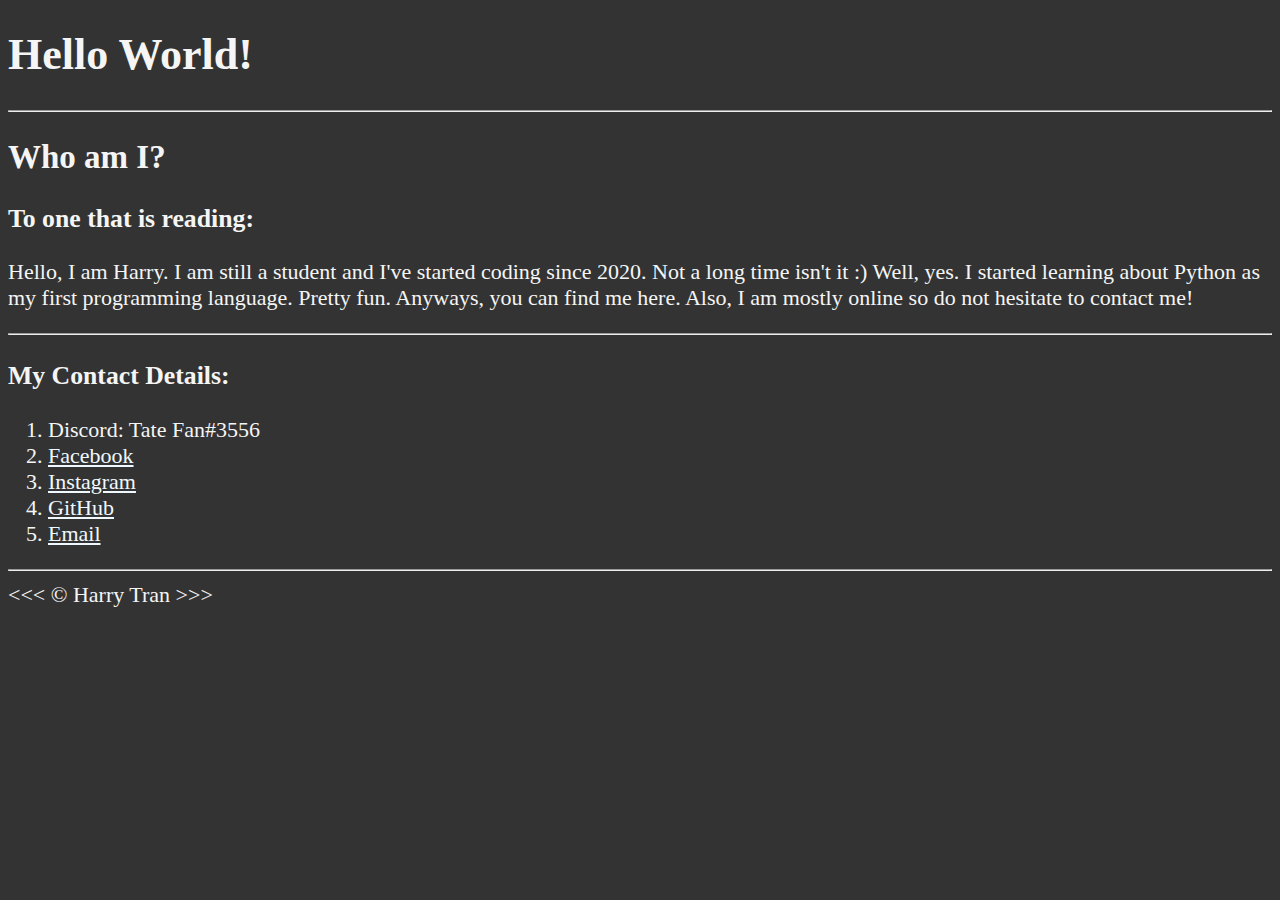
==== about.html @ 23a4339e "HTMLupdate#1" ====
<!DOCTYPE html>
<html lang="en">
<head>
    <meta charset="UTF-8">
    <meta name="Author" content="Harry Tran">
    <meta name="Description" content="All about me">
    <title>About me</title>
    <link rel="stylesheet" href="main.css" type="text/css">
</head>

<body>
    <h1>Hello World!</h1>
    <hr>
    <h2>Who am I?</h2>
    <h3>To one that is reading:</h3>
    <p>Hello, I am Harry. I am still a student and I've started coding since 2020. Not a long time isn't it :) Well, yes. I started learning about Python as my first programming language. Pretty fun. Anyways, you can find me here. Also, I am mostly online so do not hesitate to contact me!  </p>
    <hr>
    <h3>My Contact Details: </h3>
    <ol>
        <li>Discord: Tate Fan#3556</li>
        <li><a href="https://www.facebook.com/profile.php?id=100063747066907">Facebook</a></li>
        <li><a href="https://www.instagram.com/mr.harryispro2022/">Instagram</a></li>
        <li><a href="https://github.com/zombieaattak2009">GitHub</a></li>
        <li><a href="mailto:benvalorant@gmail.com">Email</a></li>
    </ol>
    <hr>
    &lt;&lt;&lt; &copy; Harry Tran &gt;&gt;&gt;
</body>

</html>
---- main.css ----
html {
    font-size: 22px
}

body {
    background-color: #333;
    color: whitesmoke;
}

a {
    color: aliceblue;

}

a:visited {
    color: lightgray;
}

a:hover, a:active {
     color: #eee;
}
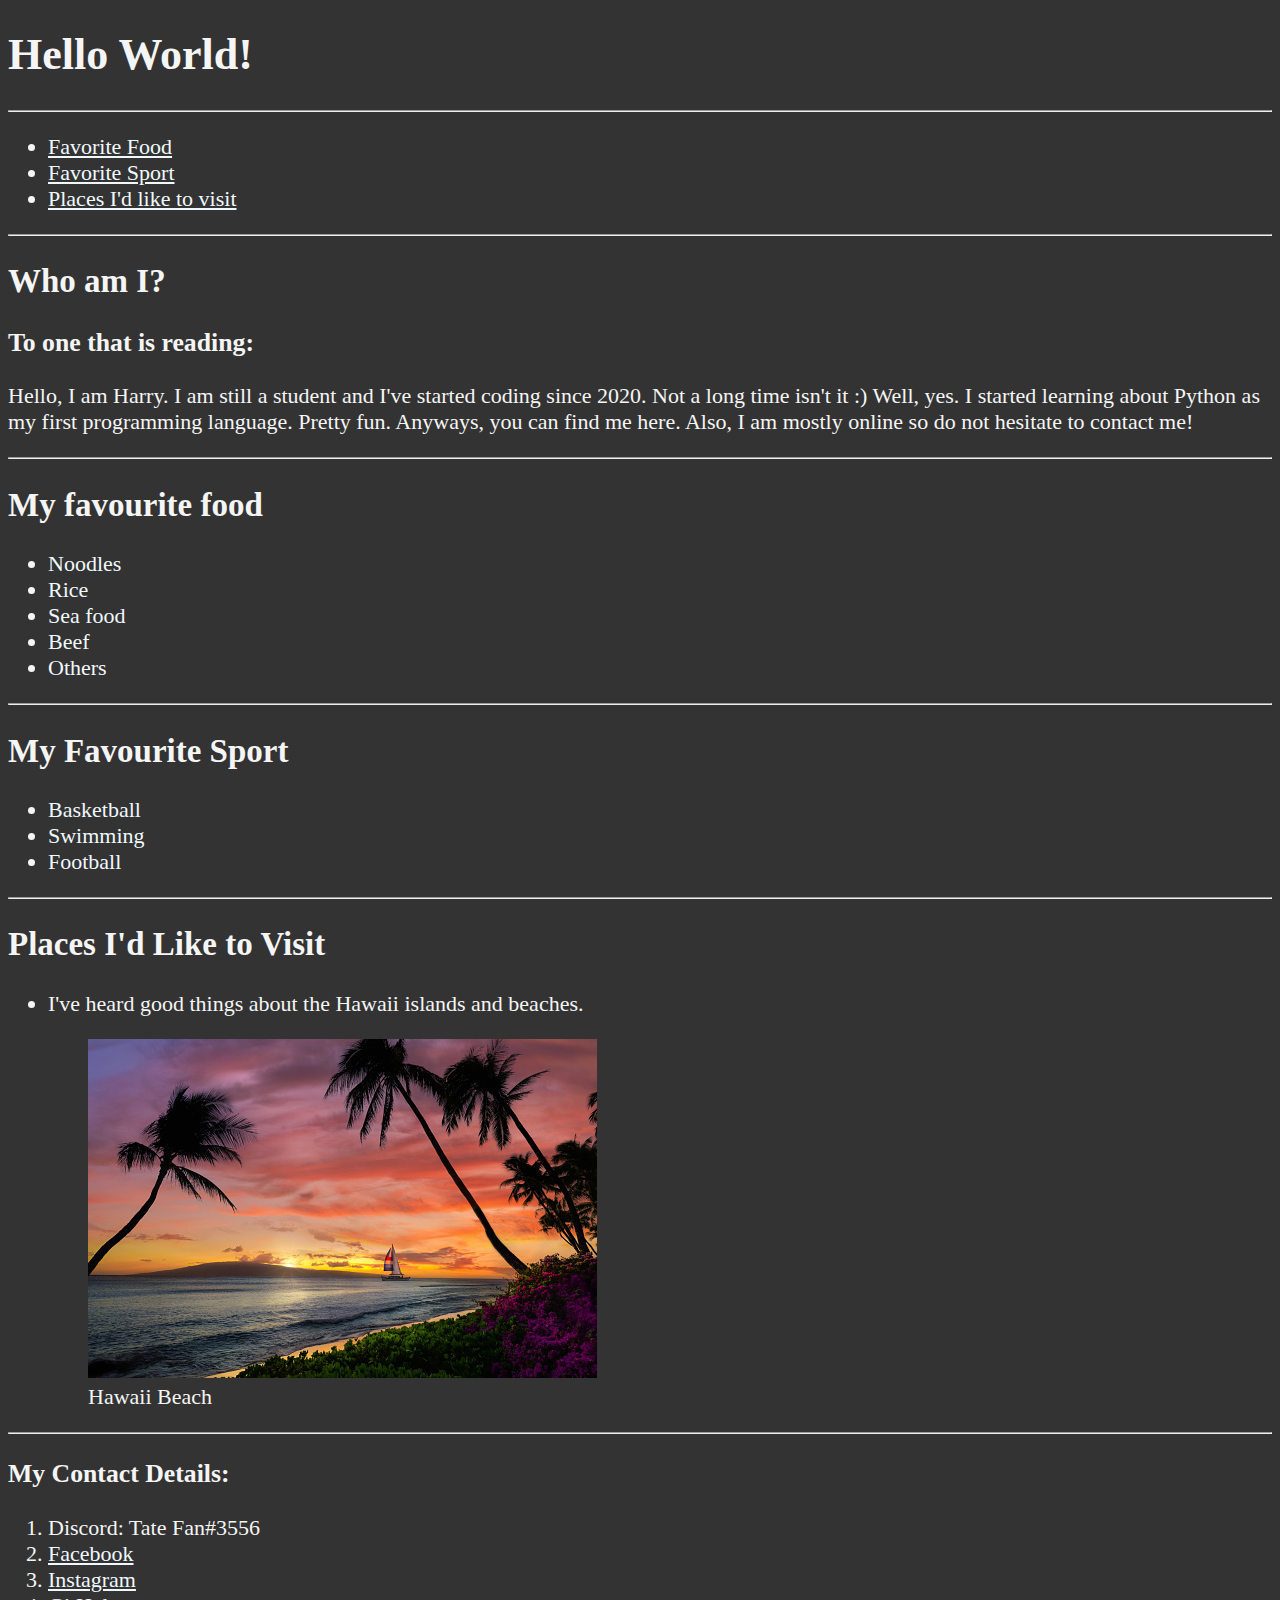
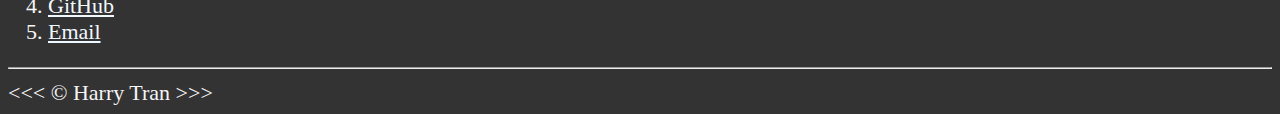
==== commit 172857a5: "HTMLupdate#6" ====
--- a/about.html
+++ b/about.html
@@ -1,30 +1,85 @@
 <!DOCTYPE html>
 <html lang="en">
-<head>
-    <meta charset="UTF-8">
-    <meta name="Author" content="Harry Tran">
-    <meta name="Description" content="All about me">
-    <title>About me</title>
-    <link rel="stylesheet" href="main.css" type="text/css">
-</head>
+    <head>
+        <meta charset="UTF-8" />
+        <meta name="Author" content="Harry Tran" />
+        <meta name="Description" content="All about me" />
+        <title>About me</title>
+        <link rel="stylesheet" href="main.css" type="text/css" />
+    </head>
 
-<body>
-    <h1>Hello World!</h1>
-    <hr>
-    <h2>Who am I?</h2>
-    <h3>To one that is reading:</h3>
-    <p>Hello, I am Harry. I am still a student and I've started coding since 2020. Not a long time isn't it :) Well, yes. I started learning about Python as my first programming language. Pretty fun. Anyways, you can find me here. Also, I am mostly online so do not hesitate to contact me!  </p>
-    <hr>
-    <h3>My Contact Details: </h3>
-    <ol>
-        <li>Discord: Tate Fan#3556</li>
-        <li><a href="https://www.facebook.com/profile.php?id=100063747066907">Facebook</a></li>
-        <li><a href="https://www.instagram.com/mr.harryispro2022/">Instagram</a></li>
-        <li><a href="https://github.com/zombieaattak2009">GitHub</a></li>
-        <li><a href="mailto:benvalorant@gmail.com">Email</a></li>
-    </ol>
-    <hr>
-    &lt;&lt;&lt; &copy; Harry Tran &gt;&gt;&gt;
-</body>
-
-</html>+    <body>
+        <header>
+        <h1>Hello World!</h1>
+        <hr />
+        <nav aria-label="primary-navigation">
+            <ul>
+                <li>
+                    <a href="#favfood">Favorite Food</a>
+                </li>
+                <li>
+                    <a href="#favsport">Favorite Sport</a>
+                </li>
+                <li>
+                    <a href="#end">Places I'd like to visit</a>
+                </li>
+            </ul>
+        </nav>
+    </header>
+        <main>
+        <hr />
+        <h2>Who am I?</h2>
+        <h3>To one that is reading:</h3>
+        <p>
+            Hello, I am Harry. I am still a student and I've started coding since 2020. Not a long time isn't it :) Well, yes. I started learning about Python as my first programming language. Pretty fun. Anyways, you can find me here.
+            Also, I am mostly online so do not hesitate to contact me!
+        </p>
+        <hr />
+        <article id="favfood">
+        <h2>My favourite food</h2>
+        <ul>
+            <li><a>Noodles</a></li>
+            <li><a>Rice</a></li>
+            <li><a>Sea food</a></li>
+            <li><a>Beef</a></li>
+            <li><a>Others</a></li>
+        </ul>
+    </article>
+        <hr />
+        <article id="favsport">
+        <h2>My Favourite Sport</h2>
+        <ul>
+            <li><a>Basketball</a></li>
+            <li><a>Swimming</a></li>
+            <li><a>Football</a></li>
+        </ul>
+        <hr />
+    </article>
+    <article id="end">
+        <h2>Places I'd Like to Visit</h2>
+        <ul>
+            <li>
+                <p>I've heard good things about the Hawaii islands and beaches.</p>
+                <figure>
+                    <img src="Image/hawaii.jpeg" alt="Hawaii Beach" title="I want to visit a Hawaii beach" loading="lazy">
+                    <figcaption>
+                        Hawaii Beach
+                    </figcaption>
+                </figure>
+            </li>
+        </ul>
+        <hr />
+        <h3>My Contact Details:</h3>
+        <ol>
+            <li>Discord: Tate Fan#3556</li>
+            <li><a href="https://www.facebook.com/profile.php?id=100063747066907">Facebook</a></li>
+            <li><a href="https://www.instagram.com/mr.harryispro2022/">Instagram</a></li>
+            <li><a href="https://github.com/zombieaattak2009">GitHub</a></li>
+            <li><a href="mailto:benvalorant@gmail.com">Email</a></li>
+        </ol>
+        <hr />
+    </article>
+    </main>
+        &lt;&lt;&lt; &copy; Harry Tran &gt;&gt;&gt;
+    </body>
+</html>
--- a/main.css
+++ b/main.css
@@ -18,4 +18,11 @@
 
 a:hover, a:active {
      color: #eee;
+}
+
+table, tr, th, td, caption {
+    border: 1px solid #eee;
+    font-family: 'Courier New', Courier, monospace;
+    border-collapse: collapse;
+    padding: 0.5rem;
 }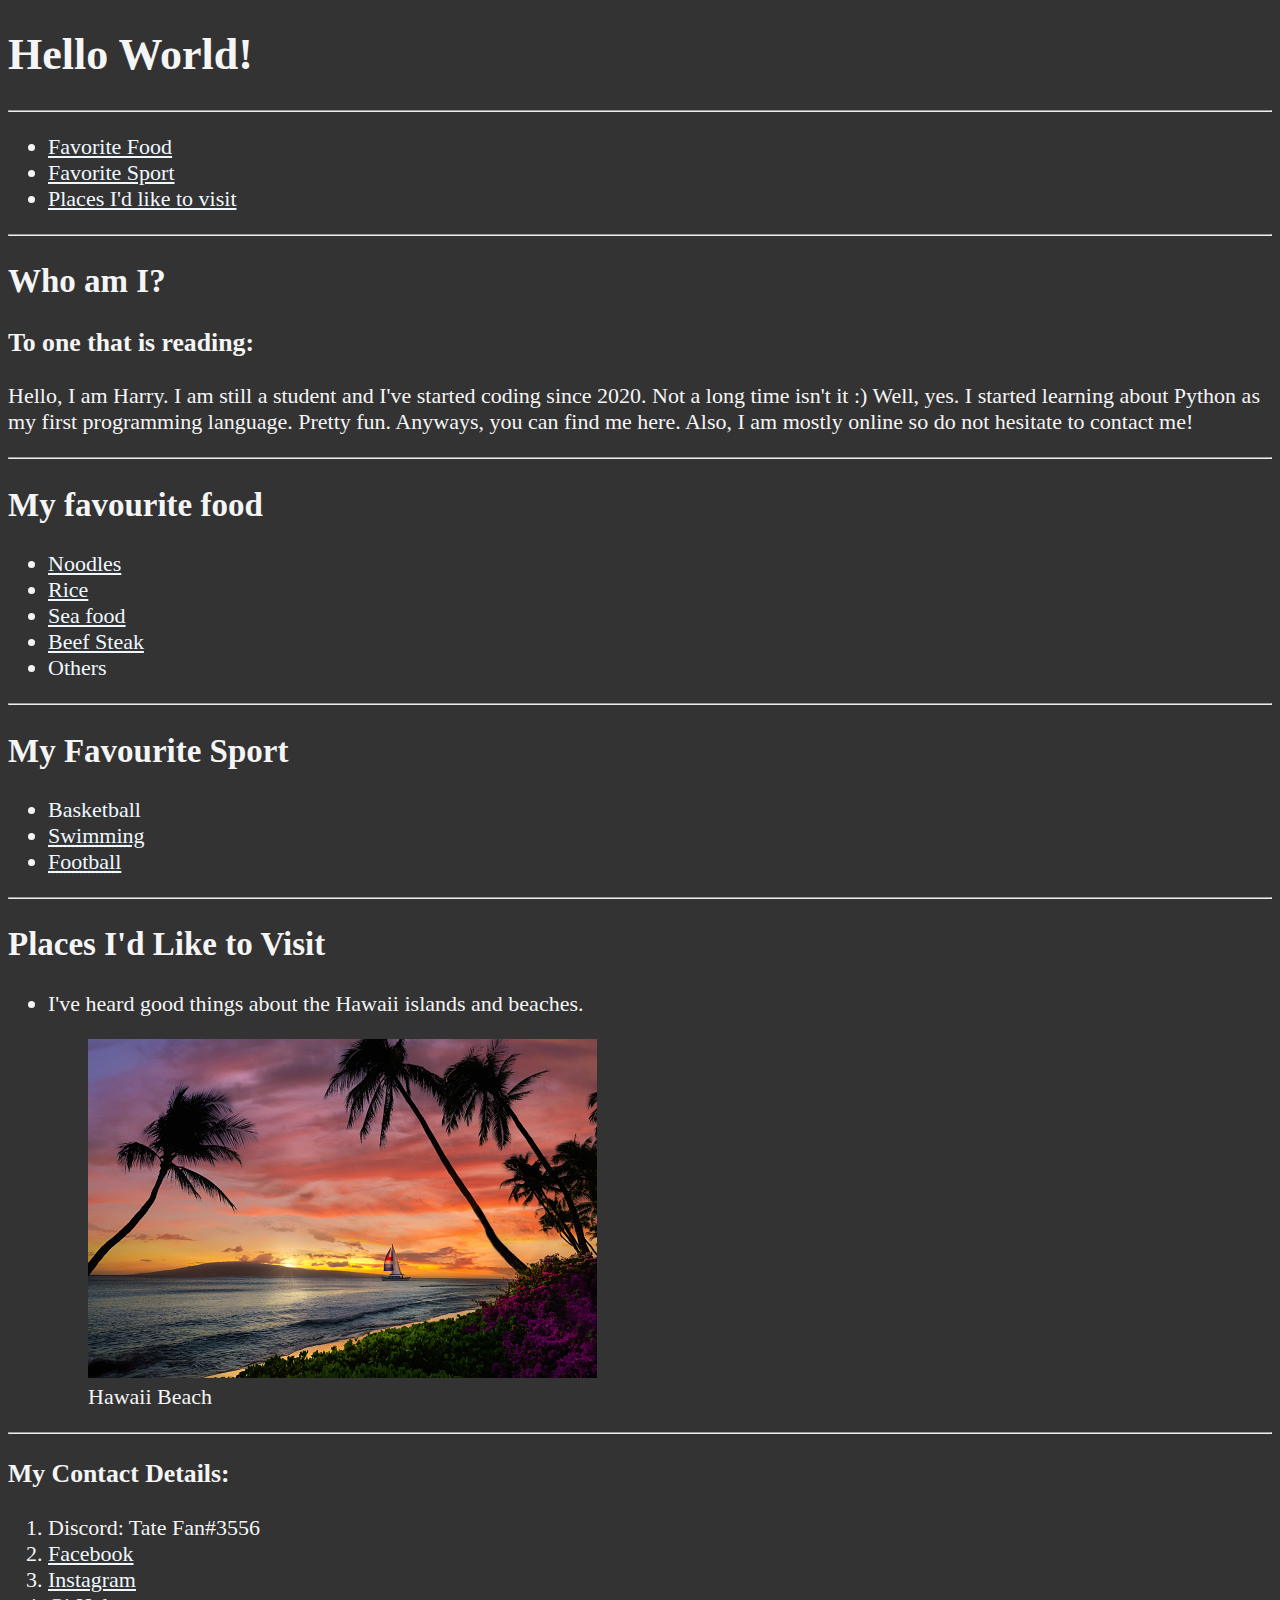
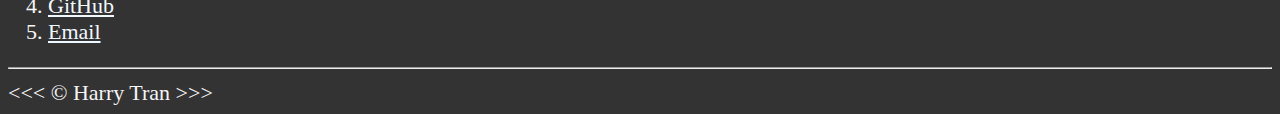
==== commit a62a75e3: "HTMLupdate#7" ====
--- a/about.html
+++ b/about.html
@@ -38,10 +38,10 @@
         <article id="favfood">
         <h2>My favourite food</h2>
         <ul>
-            <li><a>Noodles</a></li>
-            <li><a>Rice</a></li>
-            <li><a>Sea food</a></li>
-            <li><a>Beef</a></li>
+            <abbr title="Rice"><li><a href="https://en.wikipedia.org/wiki/Noodle">Noodles</a></li></abbr>
+            <abbr title="Rice"><li><a href="https://en.wikipedia.org/wiki/Rice">Rice</a></li></abbr>
+            <abbr title="Sea Food"><li><a href="https://en.wikipedia.org/wiki/Seafood">Sea food</a></li></abbr>
+            <abbr title="Beef"><li><a href="https://en.wikipedia.org/wiki/Beefsteak">Beef Steak</a></li></abbr>
             <li><a>Others</a></li>
         </ul>
     </article>
@@ -50,8 +50,8 @@
         <h2>My Favourite Sport</h2>
         <ul>
             <li><a>Basketball</a></li>
-            <li><a>Swimming</a></li>
-            <li><a>Football</a></li>
+            <abbr title="Swimming"><li><a href="https://en.wikipedia.org/wiki/Swimming_(sport)">Swimming</a></li></abbr>
+            <abbr title="Football/Soccer"><li><a href="https://en.wikipedia.org/wiki/Association_football">Football</a></li></abbr>
         </ul>
         <hr />
     </article>
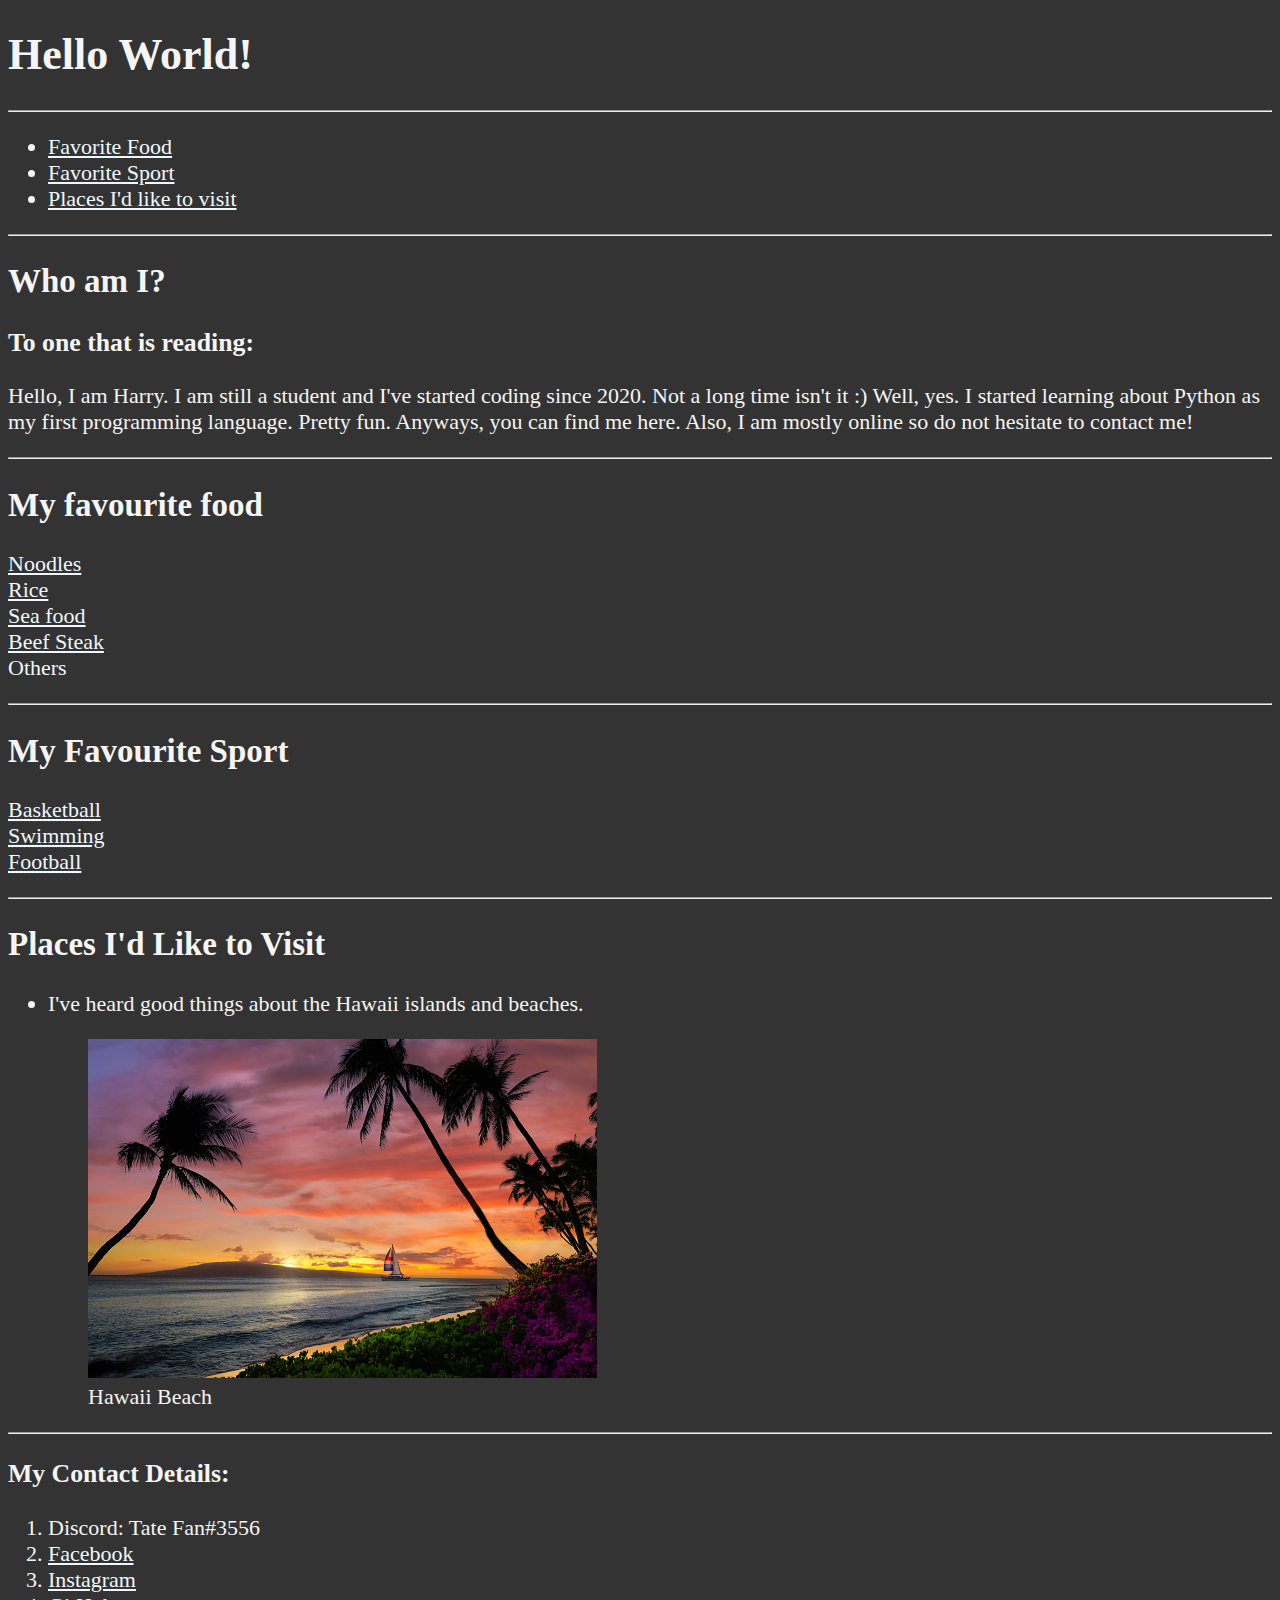
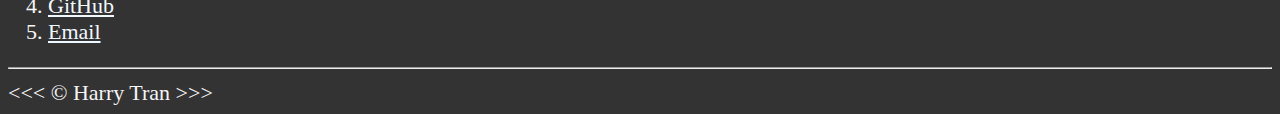
==== commit f015ca09: "Bug Fix #1" ====
--- a/about.html
+++ b/about.html
@@ -10,76 +10,82 @@
 
     <body>
         <header>
-        <h1>Hello World!</h1>
-        <hr />
-        <nav aria-label="primary-navigation">
-            <ul>
-                <li>
-                    <a href="#favfood">Favorite Food</a>
-                </li>
-                <li>
-                    <a href="#favsport">Favorite Sport</a>
-                </li>
-                <li>
-                    <a href="#end">Places I'd like to visit</a>
-                </li>
-            </ul>
-        </nav>
-    </header>
+            <h1>Hello World!</h1>
+            <hr />
+            <nav aria-label="primary-navigation">
+                <ul>
+                    <li>
+                        <a href="#favfood">Favorite Food</a>
+                    </li>
+                    <li>
+                        <a href="#favsport">Favorite Sport</a>
+                    </li>
+                    <li>
+                        <a href="#end">Places I'd like to visit</a>
+                    </li>
+                </ul>
+            </nav>
+        </header>
         <main>
-        <hr />
-        <h2>Who am I?</h2>
-        <h3>To one that is reading:</h3>
-        <p>
-            Hello, I am Harry. I am still a student and I've started coding since 2020. Not a long time isn't it :) Well, yes. I started learning about Python as my first programming language. Pretty fun. Anyways, you can find me here.
-            Also, I am mostly online so do not hesitate to contact me!
-        </p>
-        <hr />
-        <article id="favfood">
-        <h2>My favourite food</h2>
-        <ul>
-            <abbr title="Rice"><li><a href="https://en.wikipedia.org/wiki/Noodle">Noodles</a></li></abbr>
-            <abbr title="Rice"><li><a href="https://en.wikipedia.org/wiki/Rice">Rice</a></li></abbr>
-            <abbr title="Sea Food"><li><a href="https://en.wikipedia.org/wiki/Seafood">Sea food</a></li></abbr>
-            <abbr title="Beef"><li><a href="https://en.wikipedia.org/wiki/Beefsteak">Beef Steak</a></li></abbr>
-            <li><a>Others</a></li>
-        </ul>
-    </article>
-        <hr />
-        <article id="favsport">
-        <h2>My Favourite Sport</h2>
-        <ul>
-            <li><a>Basketball</a></li>
-            <abbr title="Swimming"><li><a href="https://en.wikipedia.org/wiki/Swimming_(sport)">Swimming</a></li></abbr>
-            <abbr title="Football/Soccer"><li><a href="https://en.wikipedia.org/wiki/Association_football">Football</a></li></abbr>
-        </ul>
-        <hr />
-    </article>
-    <article id="end">
-        <h2>Places I'd Like to Visit</h2>
-        <ul>
-            <li>
-                <p>I've heard good things about the Hawaii islands and beaches.</p>
-                <figure>
-                    <img src="Image/hawaii.jpeg" alt="Hawaii Beach" title="I want to visit a Hawaii beach" loading="lazy">
-                    <figcaption>
-                        Hawaii Beach
-                    </figcaption>
-                </figure>
-            </li>
-        </ul>
-        <hr />
-        <h3>My Contact Details:</h3>
-        <ol>
-            <li>Discord: Tate Fan#3556</li>
-            <li><a href="https://www.facebook.com/profile.php?id=100063747066907">Facebook</a></li>
-            <li><a href="https://www.instagram.com/mr.harryispro2022/">Instagram</a></li>
-            <li><a href="https://github.com/zombieaattak2009">GitHub</a></li>
-            <li><a href="mailto:benvalorant@gmail.com">Email</a></li>
-        </ol>
-        <hr />
-    </article>
-    </main>
+            <hr />
+            <h2>Who am I?</h2>
+            <h3>To one that is reading:</h3>
+            <p>
+                Hello, I am Harry. I am still a student and I've started coding since 2020. Not a long time isn't it :) Well, yes. I started learning about Python as my first programming language. Pretty fun. Anyways, you can find me here.
+                Also, I am mostly online so do not hesitate to contact me!
+            </p>
+            <hr />
+            <article id="favfood">
+                <h2>My favourite food</h2>
+                <p>
+                    <abbr title="Rice"><a href="https://en.wikipedia.org/wiki/Noodle">Noodles</a></abbr>
+                    <br />
+                    <abbr title="Rice"><a href="https://en.wikipedia.org/wiki/Rice">Rice</a></abbr>
+                    <br />
+                    <abbr title="Sea Food"><a href="https://en.wikipedia.org/wiki/Seafood">Sea food</a></abbr>
+                    <br />
+                    <abbr title="Beef"><a href="https://en.wikipedia.org/wiki/Beefsteak">Beef Steak</a></abbr>
+                    <br />
+                    <a>Others</a>
+                </p>
+            </article>
+            <hr />
+            <article id="favsport">
+                <h2>My Favourite Sport</h2>
+                <p>
+                    <abbr title="Basketball"><a href="https://en.wikipedia.org/wiki/Basketball">Basketball</a></abbr>
+                    <br />
+                    <abbr title="Swimming"><a href="https://en.wikipedia.org/wiki/Swimming_(sport)">Swimming</a></abbr>
+                    <br />
+                    <abbr title="Football/Soccer"><a href="https://en.wikipedia.org/wiki/Association_football">Football</a></abbr>
+                </p>
+                <hr />
+            </article>
+            <article id="end">
+                <h2>Places I'd Like to Visit</h2>
+                <ul>
+                    <li>
+                        <p>I've heard good things about the Hawaii islands and beaches.</p>
+                        <figure>
+                            <img src="Image/hawaii.jpeg" alt="Hawaii Beach" title="I want to visit a Hawaii beach" loading="lazy" />
+                            <figcaption>
+                                Hawaii Beach
+                            </figcaption>
+                        </figure>
+                    </li>
+                </ul>
+                <hr />
+                <h3>My Contact Details:</h3>
+                <ol>
+                    <li>Discord: Tate Fan#3556</li>
+                    <li><a href="https://www.facebook.com/profile.php?id=100063747066907">Facebook</a></li>
+                    <li><a href="https://www.instagram.com/mr.harryispro2022/">Instagram</a></li>
+                    <li><a href="https://github.com/zombieaattak2009">GitHub</a></li>
+                    <li><a href="mailto:benvalorant@gmail.com">Email</a></li>
+                </ol>
+                <hr />
+            </article>
+        </main>
         &lt;&lt;&lt; &copy; Harry Tran &gt;&gt;&gt;
     </body>
 </html>
